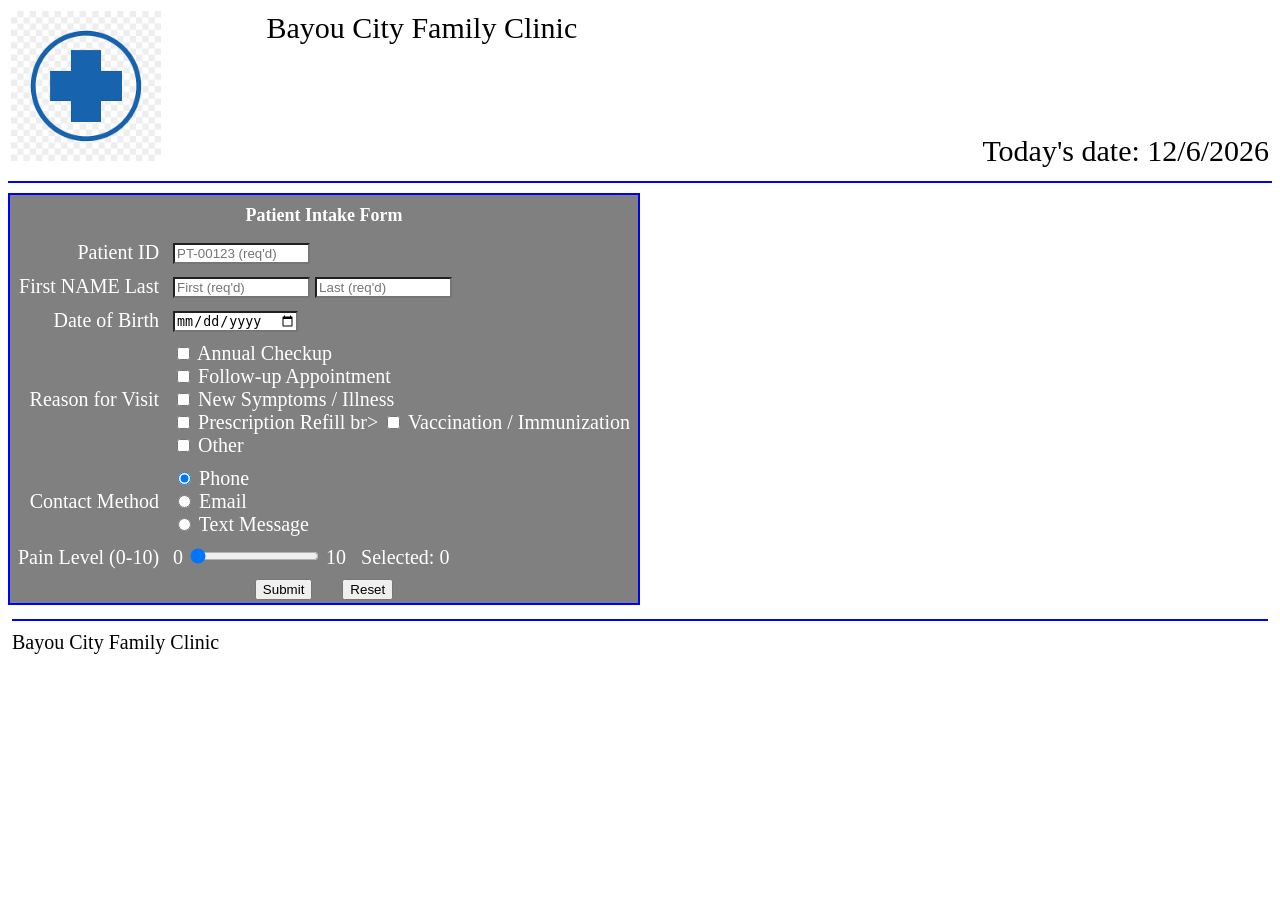
==== index.html @ da84021b "changes" ====
<!doctype html>
<!--
    Name:       Zachary Nguyen
    File:       index.html
    Date:       06/11/2026
    Purpose:    MIS Assignment Patient intake form that requires the patient ID, First and Last name,
    and date of birth. 
-->
<html>
    <head>
        <meta charset="utf-8">
        <title>Bayou City Family Clinic - Patient Intake</title>

        <!-- external CSS styles file -->
        <link rel="stylesheet" href="style.css">

    </head>

    <body>

        <!-- HEADER -->
        <div id="header">
        <table>
        <tr>
        <td>
        <img
            id="logo"
            src="hospitallogo.png"
            alt="Bayou City Family Clinic"
            height="150"
            >
        </td>
      <td valign="top">Bayou City Family Clinic</td>
      <td valign="bottom" align="right">
      Today's date: <span id="today">Date goes here</span>
      </td>
      </tr>
      </table>
      </div>

      <hr>

      <!--BODY: Patient Intake Form-->
      <div id="body">
        <form action="index.html">
        <table class="form">

        <!-- Form title -->
        <tr>
        <th class="form" colspan="2">Patient Intake Form</th>
        </tr>

        <!-- Patient ID -->
        <tr>
        <td class="label">
        <label for="patient-id">Patient ID</label>
        </td>
        <td class="field">
        <input
            type="text"
            id="patient-id"
            name="patient-id"
            size="15"
            maxlength="10"
            placeholder="PT-00123 (req'd)"
            required
            oninvalid="this.setCustomValidity('Patient ID is required')"
            oninput="this.setCustomValidity('')"
            >
        </td>
        </tr>

        <!-- First and Last Name -->
        <tr>
        <td class="label">
        <label for="firstname">First NAME</label>
        <label for="lastname">Last</label>
        </td>
        <td class="field">
        <input
            type="text"
            id="firstname"
            name="firstname"
            size="15"
            maxlength="30"
            placeholder="First (req'd)"
            required
            oninvalid="this.setCustomValidity('First Name is required')"
            oninput="this.setCustomValidity('')"
            >
        <input
            type="text"
            id="lastname"
            name="lastname"
            size="15"
            maxlength="30"
            placeholder="Last (req'd)"
            required
            oninvalid="this.setCustomValidity('Last Name is required')"
            oninput="this.setCustomValidity('')"
            >
        </td>
        </tr>

        <!-- Date of Birth -->
         <tr>
        <td class="label">
        <label for="dob">Date of Birth</label>
        </td>
        <td class="field">
        <input
         type="date"
         id="dob"
         name="dob"
         >
         </td>
         </tr>

         <!-- 6 Checkboxes: Reason for Visit -->
         <tr>
         <td class="label">Reason for Visit</td>
         <td class="field">

        <input type="checkbox" id="cb1" name="reason" value="Annual Checkup">
        <label for="cb1">Annual Checkup</label>
        <br>

         <input type="checkbox" id="cb2" name="reason" value="Follow-up">
         <label for="cb2">Follow-up Appointment</label>
         <br>

         <input type="checkbox" id="cb3" name="reason" value="New Symptoms">
         <label for="cb3">New Symptoms / Illness</label>
         <br>

         <input type="checkbox" id="cb4" name="reason" value="Prescription Refill">
         <label for="cb4">Prescription Refill</label>
          br>

        <input type="checkbox" id="cb5" name="reason" value="Vaccination">
        <label for="cb5">Vaccination / Immunization</label>
        <br>

        <input type="checkbox" id="cb6" name="reason" value="Other">
        <label for="cb6">Other</label>
        <br>

        </td>
        </tr>

        <!-- Radio Buttons: Preferred Contact -->
        <tr>
        <td class="label">Contact Method</td>
        <td class="field">

        <input type="radio" id="r1" name="contact" value="Phone" checked>
        <label for="r1">Phone</label>
        <br>

        <input type="radio" id="r2" name="contact" value="Email">
        <label for="r2">Email</label>
        <br>

        <input type="radio" id="r3" name="contact" value="Text">
        <label for="r3">Text Message</label>

        </td>
        </tr>

         <!-- Slider: Pain Scale -->
        <tr>
        <td class="label">
        <label for="pain-scale">Pain Level (0-10)</label>
        </td>
        <td class="field">
        0
        <input
        type="range"
        id="pain-scale"
        name="pain-scale"
        min="0"
        max="10"
        step="1"
        value="0"
        oninput="document.getElementById('pain-display').innerHTML = this.value"
        >
        10 &nbsp; Selected: <span id="pain-display">0</span>
        </td>
        </tr>

        <!-- Submit and Reset buttons -->
        <tr>
        <td colspan="2">
        <center>
        <input type="submit" value="Submit">
        &nbsp;&nbsp;&nbsp;&nbsp;
        <input type="reset" value="Reset">
        </center>
        </td>
        </tr>

        </table>
        </form>
        </div>

        <!-- FOOTER -->
        <div id="footer">
        <hr>
        Bayou City Family Clinic
        </div>

        <!-- Fill in today's date -->
        <script>
            document.getElementById("today").innerHTML = new Date().toLocaleDateString();
        </script>

    </body>
    <!-- End of file: index.html -->
</html>
---- style.css ----
/* 
   File:    style.css
   Name:    Zachary Nguyen
   Date:    06/11/2026
   Purpose: External stylesheet for index.html
  */


/*Page background and font*/
body {
    background-color: white;
    font-family: Garamond, serif;
    font-size: 20px;
}


/* Header table*/
#header table {
    width: 100%;
}

#header td {
    font-size: 30px;
}


/*  Horizontal divider */
hr {
    border: 1px solid blue;
}


/* Main form table */
table.form {
    background-color: gray;
    color: white;
    border: 2px solid blue;
}

th.form {
    font-size: 18px;
    padding: 8px;
    text-align: center;
}

td.label {
    text-align: right;
    padding: 4px 6px;
}

td.field {
    padding: 4px 6px;
}


/*  Input fields */
input[type="text"],
input[type="date"] {
    background-color: white;
}


/*  Footer  */
#footer {
    padding: 4px;
}
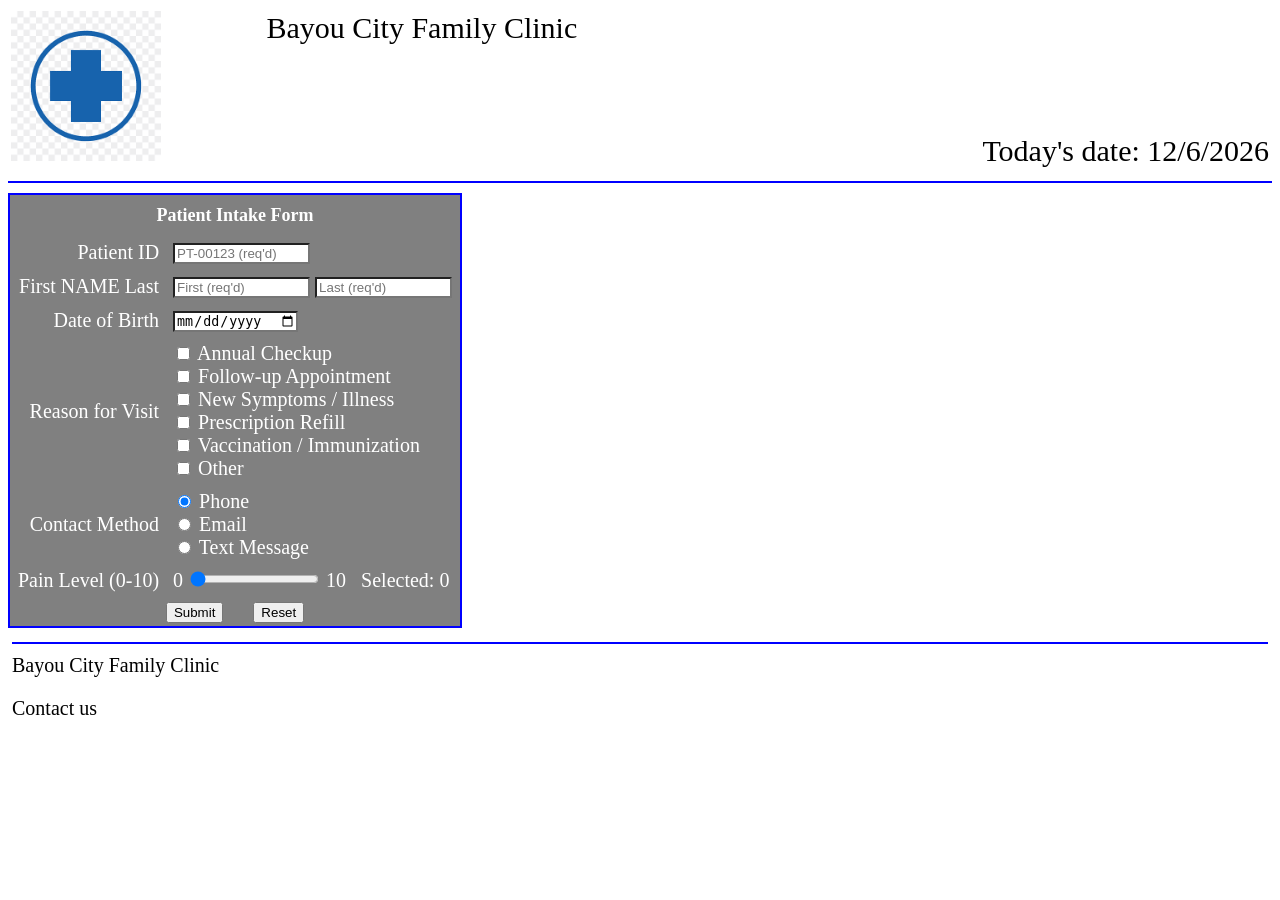
==== commit f5dcffaf: "saving my files" ====
--- a/index.html
+++ b/index.html
@@ -136,7 +136,7 @@
 
          <input type="checkbox" id="cb4" name="reason" value="Prescription Refill">
          <label for="cb4">Prescription Refill</label>
-          br>
+         <br>
 
         <input type="checkbox" id="cb5" name="reason" value="Vaccination">
         <label for="cb5">Vaccination / Immunization</label>
@@ -208,6 +208,7 @@
         <div id="footer">
         <hr>
         Bayou City Family Clinic
+        <P>Contact us</P>
         </div>
 
         <!-- Fill in today's date -->
--- a/style.css
+++ b/style.css
@@ -9,7 +9,7 @@
 /*Page background and font*/
 body {
     background-color: white;
-    font-family: Garamond, serif;
+    font-family: Garamond, Garamond, serif;
     font-size: 20px;
 }
 
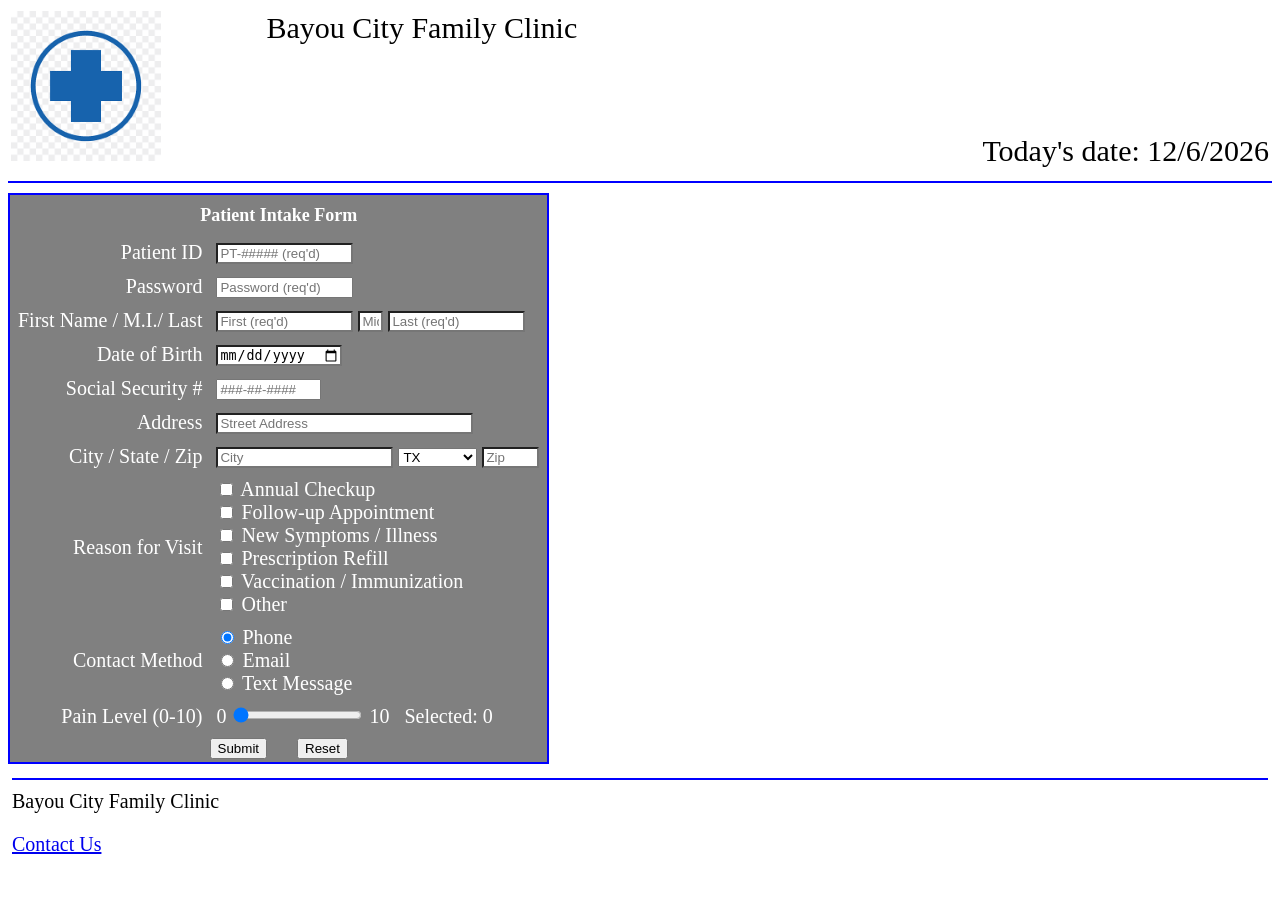
==== commit 47f0fc7b: "Changes to HTML" ====
--- a/index.html
+++ b/index.html
@@ -63,7 +63,7 @@
             name="patient-id"
             size="15"
             maxlength="10"
-            placeholder="PT-00123 (req'd)"
+            placeholder="PT-##### (req'd)"
             required
             oninvalid="this.setCustomValidity('Patient ID is required')"
             oninput="this.setCustomValidity('')"
@@ -71,10 +71,31 @@
         </td>
         </tr>
 
+        <!-- Password -->
+        <tr>
+        <td class="label">
+        <label for="password">Password</label>
+        </td>
+        <td class="field">
+        <input
+            type="password"
+            id="password"
+            ="password"
+            size="15"
+            maxlength="30"
+            placeholder="Password (req'd)"
+            required
+            oninvalid="this.setCustomValidity('Password is required')"
+            oninput="this.setCustomValidity('')"
+            >
+        </td>
+        </tr>
+            
         <!-- First and Last Name -->
         <tr>
         <td class="label">
-        <label for="firstname">First NAME</label>
+        <label for="firstname">First Name / </label>
+        <Label for="middlename">M.I./ </label>
         <label for="lastname">Last</label>
         </td>
         <td class="field">
@@ -91,6 +112,14 @@
             >
         <input
             type="text"
+            id="middlename"
+            name="M.I"
+            size="1"
+            maxlength="1"
+            placeholder="Middle(opt)"
+            >
+        <input
+            type="text"
             id="lastname"
             name="lastname"
             size="15"
@@ -102,20 +131,134 @@
             >
         </td>
         </tr>
-
+            
         <!-- Date of Birth -->
-         <tr>
+        <tr>
         <td class="label">
         <label for="dob">Date of Birth</label>
         </td>
         <td class="field">
         <input
-         type="date"
-         id="dob"
-         name="dob"
-         >
-         </td>
-         </tr>
+            type="date"
+            id="dob"
+            name="dob"
+            >
+        </td>
+        </tr>
+            
+        <!-- Social Security Number (obscured) -->
+        <tr>
+        <td class="label">
+        <label for="ssn">Social Security #</label>
+        </td>
+        <td class="field">
+        <input
+            type="password"
+            id="ssn"
+            name="ssn"
+            size="11"
+            maxlength="11"
+            placeholder="###-##-####"
+            >
+        </td>
+        </tr>
+            
+        <!-- Address -->
+        <tr>
+        <td class="label">
+        <label for="address">Address</label>
+        </td>
+        <td class="field">
+        <input
+            type="text"
+            id="address"
+            name="address"
+            size="30"
+            maxlength="30"
+            placeholder="Street Address"
+            >
+        </td>
+        </tr>
+            
+        <!-- City, State, Zip -->
+        <tr>
+        <td class="label">
+        <label for="city">City / State / Zip</label>
+        </td>
+        <td class="field">
+        <input
+            type="text"
+            id="city"
+            name="city"
+            size="20"
+            maxlength="30"
+            placeholder="City"
+            >
+            
+        <select id="state" name="state">
+            <option value="">-- State --</option>
+            <option value="AL">AL</option>
+            <option value="AK">AK</option>
+            <option value="AZ">AZ</option>
+            <option value="AR">AR</option>
+            <option value="CA">CA</option>
+            <option value="CO">CO</option>
+            <option value="CT">CT</option>
+            <option value="DE">DE</option>
+            <option value="FL">FL</option>
+            <option value="GA">GA</option>
+            <option value="HI">HI</option>
+            <option value="ID">ID</option>
+            <option value="IL">IL</option>
+            <option value="IN">IN</option>
+            <option value="IA">IA</option>
+            <option value="KS">KS</option>
+            <option value="KY">KY</option>
+            <option value="LA">LA</option>
+            <option value="ME">ME</option>
+            <option value="MD">MD</option>
+            <option value="MA">MA</option>
+            <option value="MI">MI</option>
+            <option value="MN">MN</option>
+            <option value="MS">MS</option>
+            <option value="MO">MO</option>
+            <option value="MT">MT</option>
+            <option value="NE">NE</option>
+            <option value="NV">NV</option>
+            <option value="NH">NH</option>
+            <option value="NJ">NJ</option>
+            <option value="NM">NM</option>
+            <option value="NY">NY</option>
+            <option value="NC">NC</option>
+            <option value="ND">ND</option>
+            <option value="OH">OH</option>
+            <option value="OK">OK</option>
+            <option value="OR">OR</option>
+            <option value="PA">PA</option>
+            <option value="RI">RI</option>
+            <option value="SC">SC</option>
+            <option value="SD">SD</option>
+            <option value="TN">TN</option>
+            <option value="TX" selected>TX</option>
+            <option value="UT">UT</option>
+            <option value="VT">VT</option>
+            <option value="VA">VA</option>
+            <option value="WA">WA</option>
+            <option value="WV">WV</option>
+            <option value="WI">WI</option>
+            <option value="WY">WY</option>
+        </select>
+            
+        <input
+            type="text"
+            id="zip"
+            name="zip"
+            size="5"
+            maxlength="5"
+            placeholder="Zip"
+            >
+        </td>
+        </tr>
 
          <!-- 6 Checkboxes: Reason for Visit -->
          <tr>
@@ -208,7 +351,9 @@
         <div id="footer">
         <hr>
         Bayou City Family Clinic
-        <P>Contact us</P>
+        <p>
+        <a href="mailto:info@bayoucityclinic.com">Contact Us</a>
+        </p>
         </div>
 
         <!-- Fill in today's date -->
--- a/style.css
+++ b/style.css
@@ -2,8 +2,9 @@
    File:    style.css
    Name:    Zachary Nguyen
    Date:    06/11/2026
-   Purpose: External stylesheet for index.html
-  */
+   Purpose: External stylesheet for index.html applies the styling for the 
+   .html file
+*/
 
 
 /*Page background and font*/
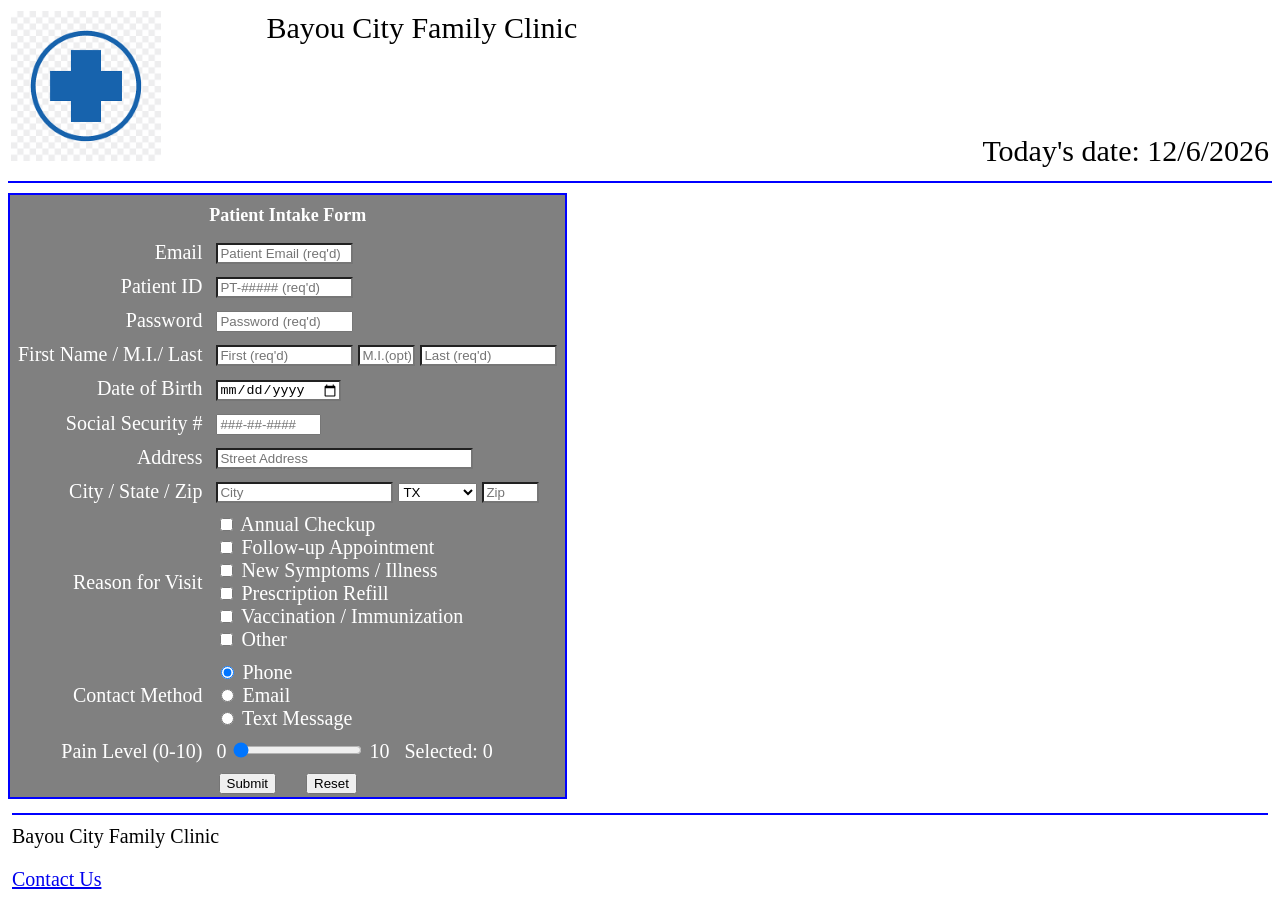
==== commit c3984e4d: "Changes to the form added email tab" ====
--- a/index.html
+++ b/index.html
@@ -51,6 +51,26 @@
         <th class="form" colspan="2">Patient Intake Form</th>
         </tr>
 
+        <!-- Email Address -->
+        <tr>
+        <td class="label">
+        <label for="patient-email">Email</label>
+        </td>
+        <td class="field">
+        <input
+            type="text"
+            id="patient-email"
+            name="patient-email"
+            size="15"
+            maxlength="10"
+            placeholder="Patient Email (req'd)"
+            required
+            oninvalid="this.setCustomValidity('Patient Email is required')"
+            oninput="this.setCustomValidity('')"
+            >
+        </td>
+        </tr>
+
         <!-- Patient ID -->
         <tr>
         <td class="label">
@@ -91,7 +111,7 @@
         </td>
         </tr>
             
-        <!-- First and Last Name -->
+        <!-- First, MI, Last Name -->
         <tr>
         <td class="label">
         <label for="firstname">First Name / </label>
@@ -114,9 +134,9 @@
             type="text"
             id="middlename"
             name="M.I"
-            size="1"
+            size="5"
             maxlength="1"
-            placeholder="Middle(opt)"
+            placeholder="M.I.(opt)"
             >
         <input
             type="text"
